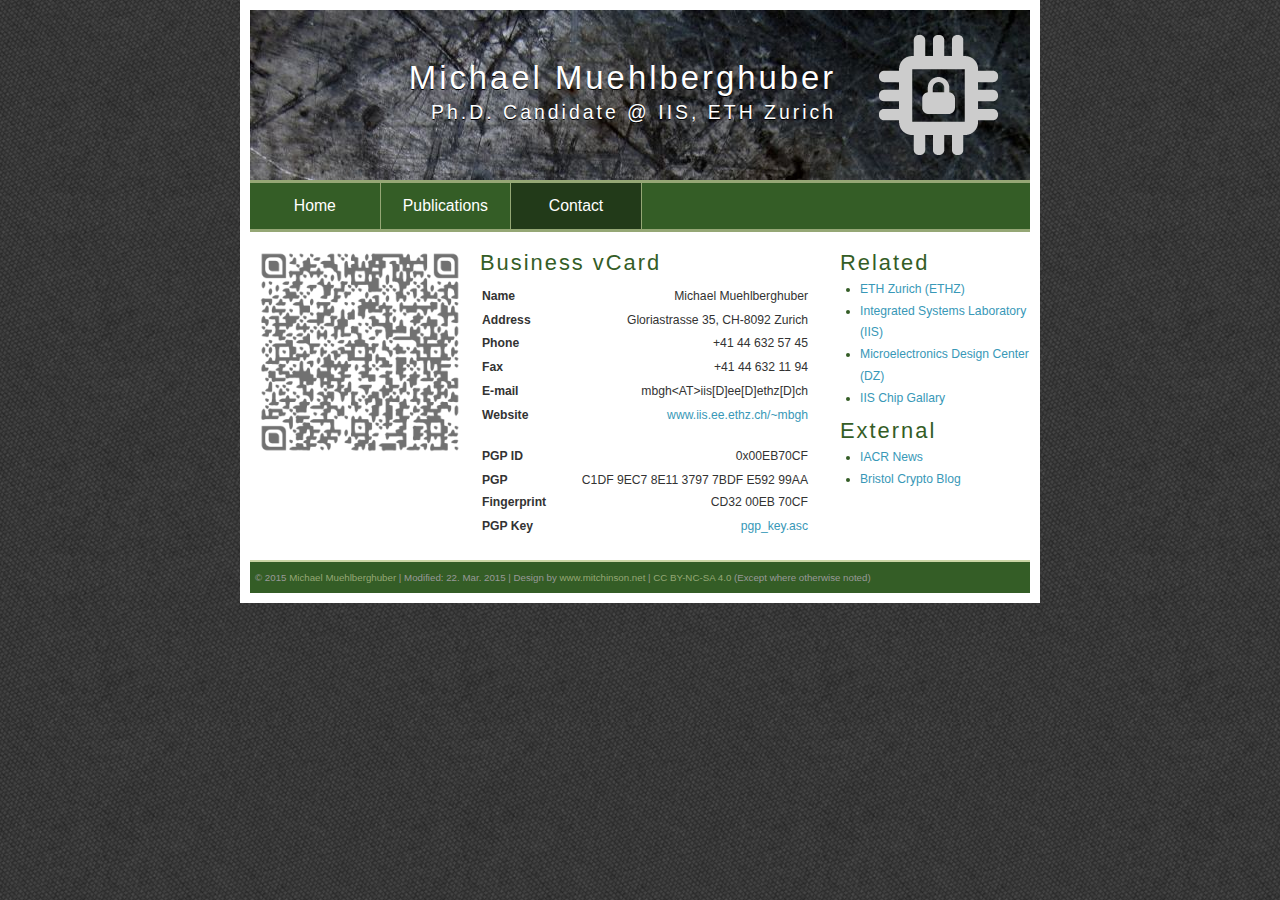
==== www/contact.html @ 8645890e "Add the initial version of the IIS website." ====
<!-- ----------------------------------------------------------------------- -->
<!-- Header -->
<!-- ----------------------------------------------------------------------- -->
<!DOCTYPE html PUBLIC "-//W3C//DTD XHTML 1.0 Transitional//EN" "http://www.w3.org/TR/xhtml1/DTD/xhtml1-transitional.dtd">
<html xmlns="http://www.w3.org/1999/xhtml">
	<head>
		<title>Michael Muehlberghuber - Contact</title>
		<meta http-equiv="content-type" content="text/html; charset=iso-8859-1" />
		<link href="style.css" rel="stylesheet" type="text/css" />
		<link rel="shortcut icon" href="favicon.ico" >
	</head>


  <!-- ------------------------------------------------------------------- -->
	<!-- Body -->
	<!-- ------------------------------------------------------------------- -->
	<body>

		<!-- Start of container -->
		<!-- ----------------------------------------------------------------- -->
		<div id="container">

			<!-- Start of header -->
			<!-- --------------------------------------------------------------- -->
			<div id="header">
				<table id="headerTable">
					<tr>
						<td>
							<div id="headerName"> Michael Muehlberghuber </div>
							<div id="headerJob">Ph.D. Candidate @ <a href="http://www.iis.ee.ethz.ch">IIS</a>, <a href="http://www.ethz.ch">ETH Zurich</a></div>
						</td>
						<td><img src="images/logo.png"></td>
					</tr>
				</table>
			</div>
			<!-- End of header -->

				
			<!-- Start of navigation -->
			<!-- --------------------------------------------------------------- -->
			<div id="navbar">
				<ul>
					<li><a href="index.html">Home</a></li>
					<li><a href="publications.html">Publications</a></li>
					<!-- <li><a href="projects.html">Projects</a></li> -->
					<!-- <li><a href="bits.html">Bits &amp; Pieces</a></li> -->
					<li class="selected"><a href="contact.html">Contact</a></li>
				</ul>
				
				<!-- Make sure the container div of the floating div(s) does not get collapsed. -->
				<div style="clear: both;"></div>

			</div> <!-- End of navigation -->


			<!-- <\!-- Make sure there is some space between the navigation and the content -\-> -->
			<!-- <div class="clear">&nbsp;</div> -->

				
			<!-- Start of sidebar -->
			<!-- --------------------------------------------------------------- -->
			<div id="sidebar">
				<h2 class="top">Related</h2>
				<ul>
					<li><a href="http://www.ethz.ch/"> ETH Zurich (ETHZ)</a></li>
					<li><a href="http://www.iis.ee.ethz.ch/"> Integrated Systems Laboratory (IIS)</a></li>
					<li><a href="http://www.dz.ee.ethz.ch/"> Microelectronics Design Center (DZ)</a></li>
					<li><a href="http://asic.ethz.ch/cg/"> IIS Chip Gallary</a></li>
				</ul>
					
				<h2>External</h2>
				<ul>
					<li><a href="https://www.iacr.org/news/"> IACR News</a></li>
					<li><a href="http://bristolcrypto.blogspot.ch/"> Bristol Crypto Blog</a></li>
				</ul>
					
			</div> <!-- End of sidebar -->



			<!-- Start of content -->
			<!-- --------------------------------------------------------------- -->
			<div id="content">
				
				<!-- Start of business vCard -->
				<!-- ------------------------------------------------------------- -->
				<div id="contact">
					<div id="qr_code_vcard-img">
						<!-- <img src="images/qr_code_vcard.png" height="200px" width="200px" border="0px"> -->
						<img src="images/qr_code_vcard.png">
					</div>

					<div id="vcard-facts">
						<h2 class="vcard-facts">Business vCard</h2>

						<table class="vcard-facts">
							<colgroup>
								<!-- CSS for right align of cells: #myTable tbody td { text-align: center }-->
								<col class="vcard-key">
									<col align="right">
							</colgroup>
							<tr>
								<td class="vcard-key">Name</td>
								<td class="vcard-value">Michael Muehlberghuber </td>
							</tr>
							<tr>
								<td class="vcard-key">Address</td>
								<td class="vcard-value">Gloriastrasse 35, CH-8092 Zurich</td>
							</tr>
							<tr>
								<td class="vcard-key">Phone</td>
								<td class="vcard-value">+41 44 632 57 45</td>
							</tr>
							<tr>
								<td class="vcard-key">Fax</td>
								<td class="vcard-value">+41 44 632 11 94</td>
							</tr>
							<tr>
								<td class="vcard-key">E-mail</td>
								<td class="vcard-value">mbgh&lt;AT&gt;iis[D]ee[D]ethz[D]ch</td>
							</tr>
							<tr>
								<td class="vcard-key">Website</td>
								<td class="vcard-value"><a href="http://www.iis.ee.ethz.ch/~mbgh" title="">www.iis.ee.ethz.ch/~mbgh</td>
							</tr>
							<tr class="blank_row">
							</tr>
							<tr>
								<td class="vcard-key">PGP ID</td>
								<td class="vcard-value">0x00EB70CF</td>
							</tr>
							<tr>
								<td class="vcard-key">PGP Fingerprint</td>
								<td class="vcard-value">C1DF 9EC7 8E11 3797 7BDF E592 99AA CD32 00EB 70CF</td>
							</tr>
							<tr>
								<td class="vcard-key">PGP Key</td>
								<td class="vcard-value"><a href="content/pgp_key.asc" title="">pgp_key.asc</td>
							</tr>
						</table>
					</div>

					<!-- Make sure the container div of the floating div(s) does not get collapsed. -->
					<div style="clear: both;"></div>

				</div>
				<!-- End of introduction -->
				
			</div>
			<!-- End of content -->


			<!-- Start of footer -->
			<!-- --------------------------------------------------------- -->
			<div id="footer">
				<p>&copy; 2015 <a href="contact.html">Michael Muehlberghuber</a> |
					Modified: 22. Mar. 2015 | 
					Design by <a href="http://www.mitchinson.net"> www.mitchinson.net</a> |  
					<a rel="license" href="http://creativecommons.org/licenses/by-nc-sa/4.0/">CC BY-NC-SA 4.0</a> (Except where otherwise noted)</p>
			</div>
			<!-- End of footer -->

		</div>
		<!-- End of container -->

  </body>
</html>
---- www/style.css ----
/******************************************************************************/
/* Resetting properties
/******************************************************************************/
* {
  margin : 0;
	padding : 0;
	border: 0;
}


/******************************************************************************/
/* Site-independent styles
/******************************************************************************/
body {
  font: 76% "Century Gothic", verdana, sans-serif;
	line-height: 1.8em;
	color: #333;
	background: #F8F9FA url(images/bg.png) top center;
}

.clear {
  clear:both;
	height:1px;
	width:1px;
	line-height:0em;
	overflow:hidden;
}

/* A blank table row with a certain height. */
.blank_row
{
	height: 15px !important; /* Overwrite any previous rules */
  background-color: #FFFFFF;
}

/***** Links *****
/* Make sure links and visited links look the same. */
a, a:visited {
  text-decoration: none;
	color: #3898B7;
	background: inherit;
}
a:hover {
  text-decoration: underline;
	color: #305F00;
	background: inherit;
}

/*****  lists *****/
ul {
  margin-bottom: 10px;
}
ul li {
  margin: 0 0 0 20px;
	list-style: disc;
	color : #345D26;
}

/***** Container for site content *****/
#container {
  width: 780px;
	margin: 0 auto;
	padding: 10px;
	background: #fff;
}

/***** Site header (equal for each site) *****/
#header {
	/* Font stuff */
	color: #ffffff;
	font-weight: lighter;
	letter-spacing: 3px;
	text-shadow:0 1px #000;

	/* Size, positioning and spacing of content */
	height: 150px;
	vertical-align: middle;
	padding: 10px;
	margin-bottom: 0;
	line-height:35px;
	text-align:right;

	/* Misc */
	background: #000000 url(images/banner.jpg) no-repeat;
	display: table-cell; 		/* Centers the contained table-celle vertically */
}

#header a, #header a:visited {
	/* Make sure that hyperlinks in the header are not colored differently once
	they have been visited. */
	color: #FFFFFF;
}

#headerTable {
	width:760px;
	border:0;
	padding-right:20px;
}

#headerName {
	font-size: 2.7em;
}

#headerJob {
	font-size: 1.6em;
}

/***** Top navigation (equal for each site) *****/
#navbar {
	padding: 0px;
	margin: 0px;
	margin-bottom: 20px;
}
#navbar ul {
  float: left;
	width: 100%;
	margin: 0px;
	padding: 0;
	list-style-type: none;
	font-size: 130%;
	text-align: center;
	border-top: 3px solid #95A775;
	border-bottom: 3px solid #95A775;
	background: #345D26;
	color: #000;
}

#navbar a {
  float: left;
	width: 7.0em;
	height: 30px;
	/* In order to vertically center the hyperlinks in the navigation bar, set the
  height of the line to the actual height. */
	line-height: 30px;
	text-decoration: none;
	padding: 0.5em 0.6em;
	border-right: 1px solid #95A775;
	background: #345D26;
	color: #fff;
}

#navbar li.selected a{
	background: #223A19;
}

#navbar a:hover {
  background:#95A775;
	color: #000;
}
#navbar li {
  display:inline;
	padding: 0px;
}

/***** Sidebar settings *****/
#sidebar {
  float: right;
	width: 190px;
	margin: 0px;
	padding: 0px;
	/* padding-top: 20px; */
}
#sidebar h2 {
	padding-top: 0px;
}

/***** Footer settings *****/
#footer {
  clear: both;
	padding: 5px;
	margin-top: 20px;
	border-top: 2px solid #CAD5A4;
	font-size: 0.8em;
	background: #345D26;
	color: #999;
}
#footer a, #footer a:visited {
  text-decoration: none;
	color: #95A775;
	background: inherit;}
#footer a:hover {
  text-decoration: underline;
	color: #eee;
	background: inherit;
}

/***** Actual site content settings *****/
#content {
	height: auto;
	padding: 0px;
	/* padding-top: 20px; */
	/* Make sure the bottom padding of the content is solely determined by the top*/
	/* margin of the footer.*/
	padding-bottom: 0px;
	/* Add some padding on the left of the actual site content. */
	padding-left: 10px;
	margin-right: 220px;
}
h1,h2,h3 {
  font-weight: lighter;
	letter-spacing: 2px;
}
h1 {
	font-size: 2.5em;
	color: #fff;
	padding: 1em;
}
h2 {
	font-size: 1.8em;
	color: #345D26;
	padding-top: 30px;
	padding-bottom: 5px;
}
/* Settings for the first h2 heading to appear on a site. */
.top {
  padding-top: 0px;
}
h3 {
	font-size: 1.3em;
	color: #345D26;
	padding-top: 1.0em;
	padding-bottom: 0.5em;
	font-variant: small-caps;
}
p {
	padding: 0px;
}

/******************************************************************************/
/* Site-specific style: home.html */
/******************************************************************************/
#intro-img {
	width: 200px;
	height: 200px;
	border: 0px;
	float: left;
}
#intro-facts {
	width: 330px;
	float: left;
	margin-left: 20px;
}
h2.intro-facts {
	padding: 0px;
	padding-bottom: 10px;
}
table.intro-facts {
	width: 330px;
}
td.intro-key {
	font-weight: bold;
}
td.intro-value {
	text-align: right;
}

#about {
	clear: left;
}
#about h2 {
	padding-bottom: 0.2em;
}
#about p {
	text-align: justify;
}


/******************************************************************************/
/* Site-specific style: contact.html */
/******************************************************************************/
#contact {
  height: auto;
}
#qr_code_vcard-img {
	width: 200px;
	height: 200px;
	border: 0px;
	float: left;
}
#vcard-facts {
	width: 330px;
	float: left;
	margin-left: 20px;
}
h2.vcard-facts {
	padding: 0px;
	padding-top: 0px;
	padding-bottom: 10px;
}
table.vcard-facts {
	width: 330px;
}
td.vcard-key {
	font-weight: bold;
}
td.vcard-value {
	text-align: right;
}


/******************************************************************************/
/* Site-specific style: publications.html */
/******************************************************************************/
#pub_table td:empty {
	/* Width of empty table columns (i.e., spacing between publication*/
	/* number and actual publication).*/
	width: 5px;
}
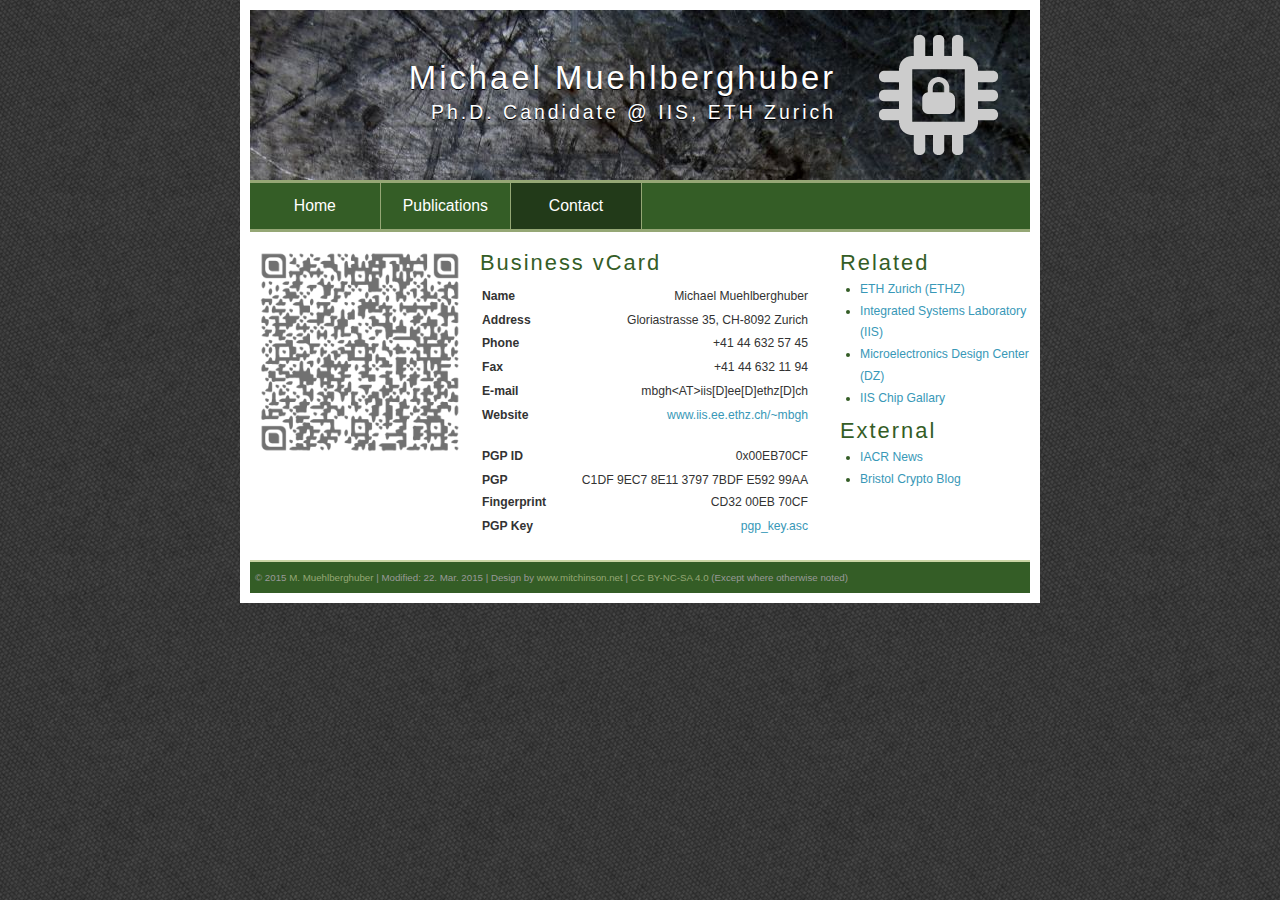
==== commit 7e173815: "Final changes for release version 1.0." ====
--- a/www/contact.html
+++ b/www/contact.html
@@ -153,7 +153,7 @@
 			<!-- Start of footer -->
 			<!-- --------------------------------------------------------- -->
 			<div id="footer">
-				<p>&copy; 2015 <a href="contact.html">Michael Muehlberghuber</a> |
+				<p>&copy; 2015 <a href="contact.html">M. Muehlberghuber</a> |
 					Modified: 22. Mar. 2015 | 
 					Design by <a href="http://www.mitchinson.net"> www.mitchinson.net</a> |  
 					<a rel="license" href="http://creativecommons.org/licenses/by-nc-sa/4.0/">CC BY-NC-SA 4.0</a> (Except where otherwise noted)</p>
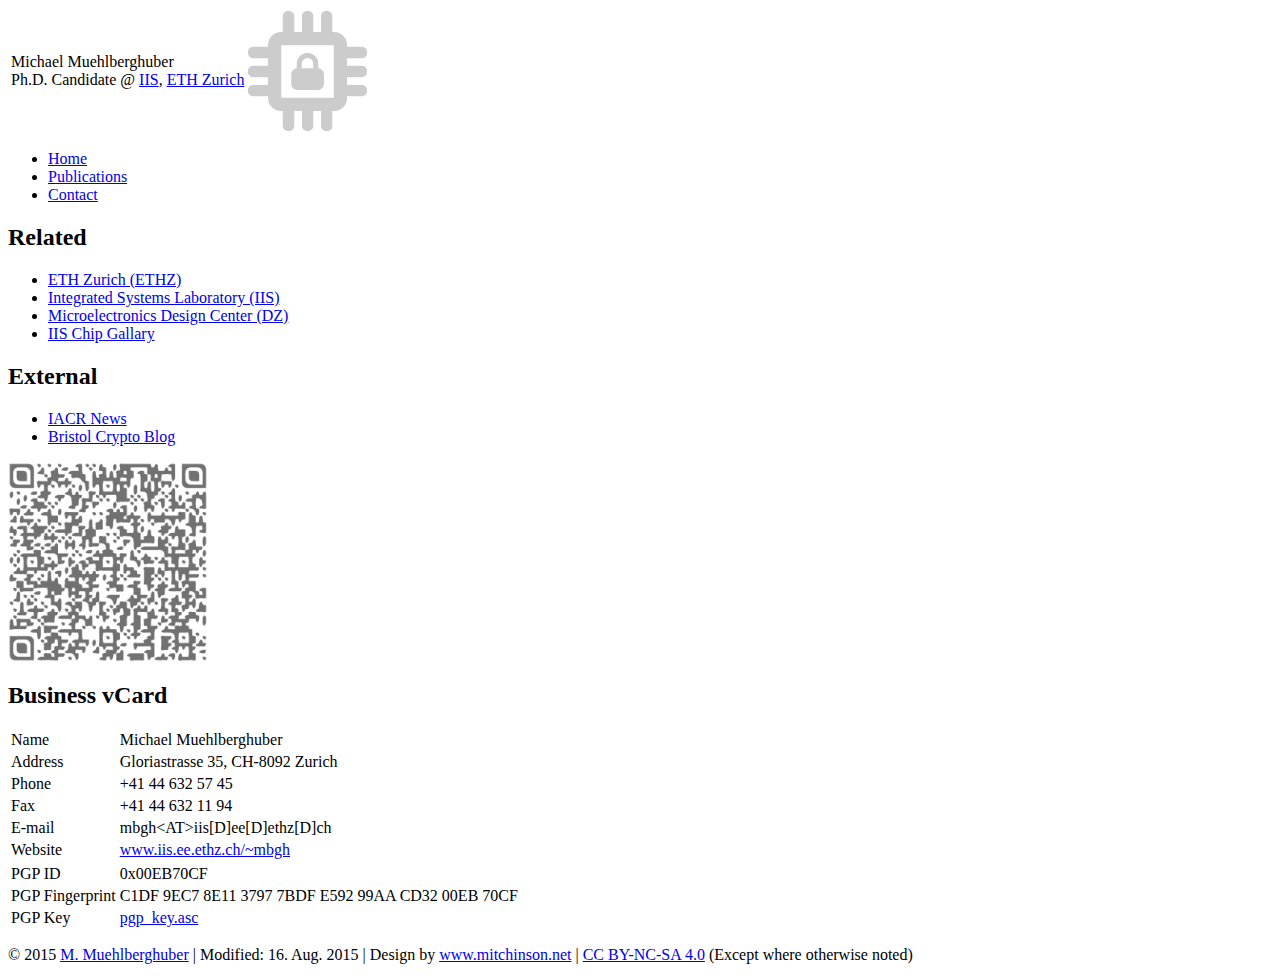
==== commit c8c02ac8: "Improve performance based on PageSpeed Insights." ====
--- a/www/contact.html
+++ b/www/contact.html
@@ -6,7 +6,7 @@
 	<head>
 		<title>Michael Muehlberghuber - Contact</title>
 		<meta http-equiv="content-type" content="text/html; charset=iso-8859-1" />
-		<link href="style.css" rel="stylesheet" type="text/css" />
+		<link href="style.css.min" rel="stylesheet" type="text/css" />
 		<link rel="shortcut icon" href="favicon.ico" >
 	</head>
 
@@ -154,7 +154,7 @@
 			<!-- --------------------------------------------------------- -->
 			<div id="footer">
 				<p>&copy; 2015 <a href="contact.html">M. Muehlberghuber</a> |
-					Modified: 22. Mar. 2015 | 
+					Modified: 16. Aug. 2015 | 
 					Design by <a href="http://www.mitchinson.net"> www.mitchinson.net</a> |  
 					<a rel="license" href="http://creativecommons.org/licenses/by-nc-sa/4.0/">CC BY-NC-SA 4.0</a> (Except where otherwise noted)</p>
 			</div>
